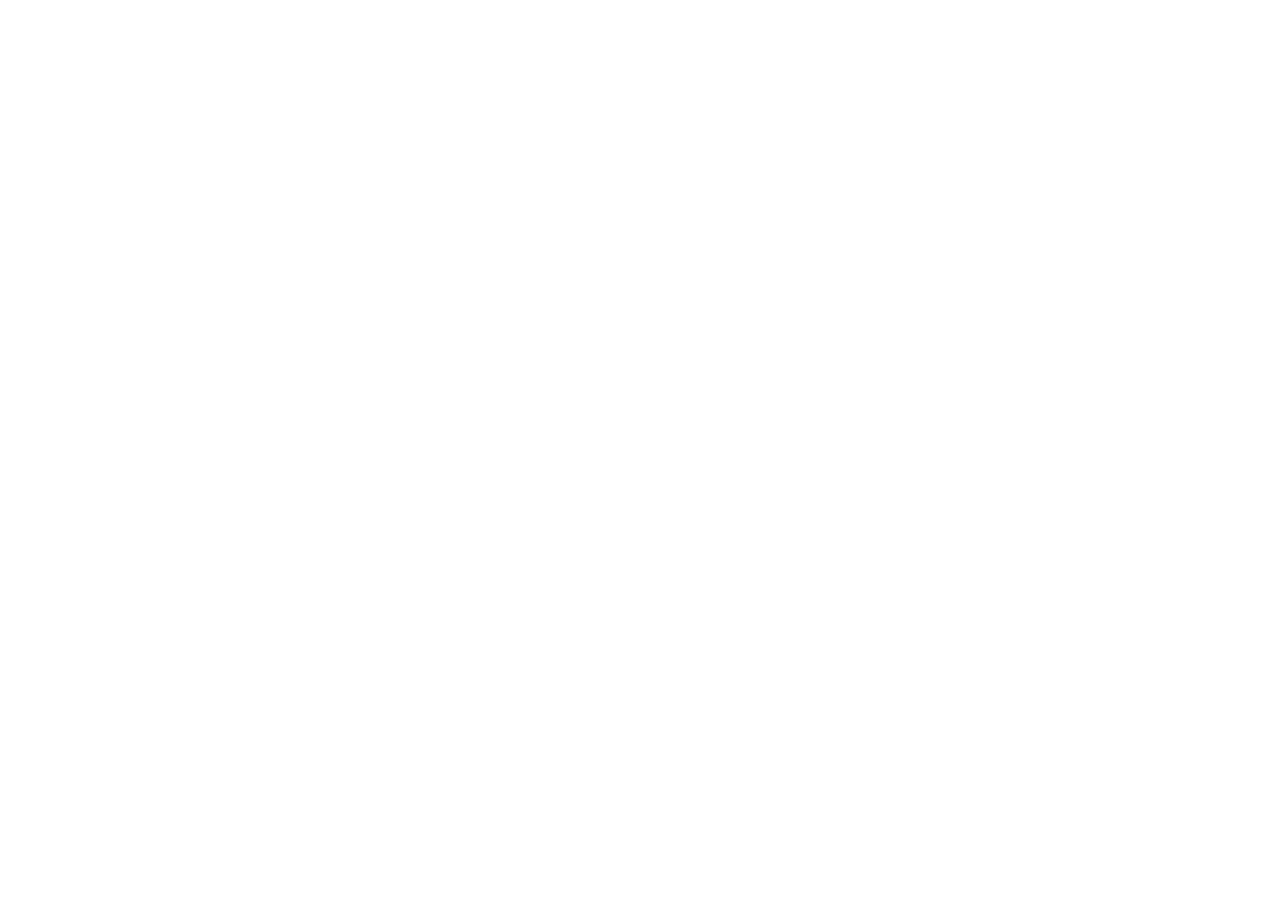
==== vis/vis.html @ a5d82f3f "some changes" ====
<!DOCTYPE html>
<html lang="en">
<head>
    <meta charset="UTF-8">
    <meta name="viewport" content="width=device-width, initial-scale=1.0">
    <title>Document</title>
</head>
<body>
    
</body>
</html>
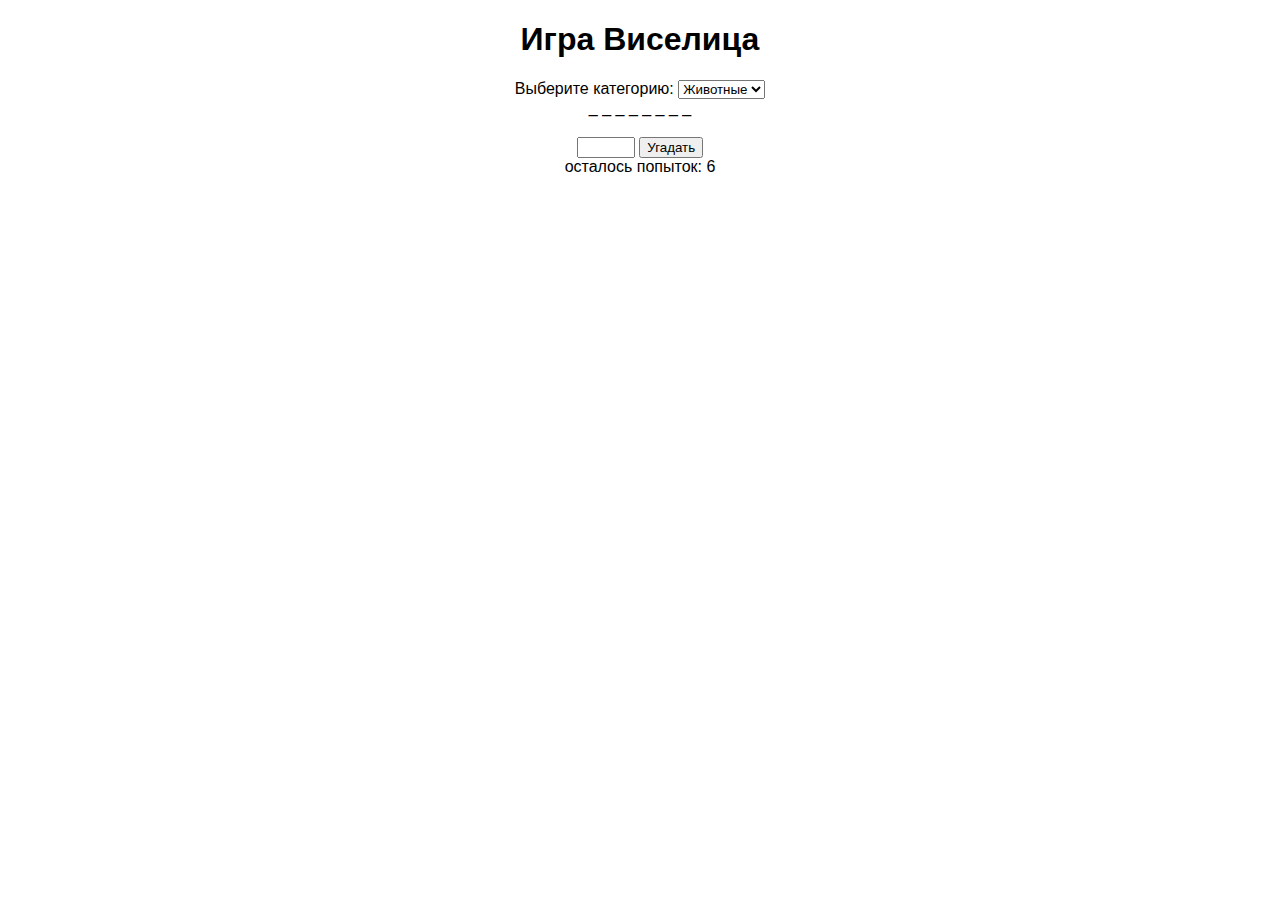
==== commit dc592895: "БУБУБУБУБ" ====
--- a/vis/vis.html
+++ b/vis/vis.html
@@ -1,11 +1,29 @@
 <!DOCTYPE html>
-<html lang="en">
+<html lang="ru">
 <head>
     <meta charset="UTF-8">
     <meta name="viewport" content="width=device-width, initial-scale=1.0">
-    <title>Document</title>
+    <title>Виселица</title>
+    <link rel="stylesheet" href="vis.css">
 </head>
 <body>
-    
+    <h1>Игра Виселица</h1>
+    <div id="category-selection">
+        <label for="category">Выберите категорию:</label>
+        <select id="category">
+            <option value="animals">Животные</option>
+            <option value="cities">Города</option>
+            <option value="movies">Фильмы</option>
+        </select>
+    </div>
+    <div id="word-container"></div>
+    <div id="hangman-display"></div>
+    <div id="guess-container">
+        <input type="text" id="letter-input" maxlength="1">
+        <button id="guess-button">Угадать</button>
+    </div>
+    <div id="remaining-attempts"></div>
+        
+    <script src="script.js"></script>
 </body>
 </html>--- a/vis/vis.css
+++ b/vis/vis.css
@@ -0,0 +1,13 @@
+body {
+    font-family: Arial, sans-serif;
+    text-align: center;
+}
+
+#hangman-display {
+    margin: 20px;
+    font-size: 48px;
+}
+
+#guess-container input {
+    width: 50px;
+}